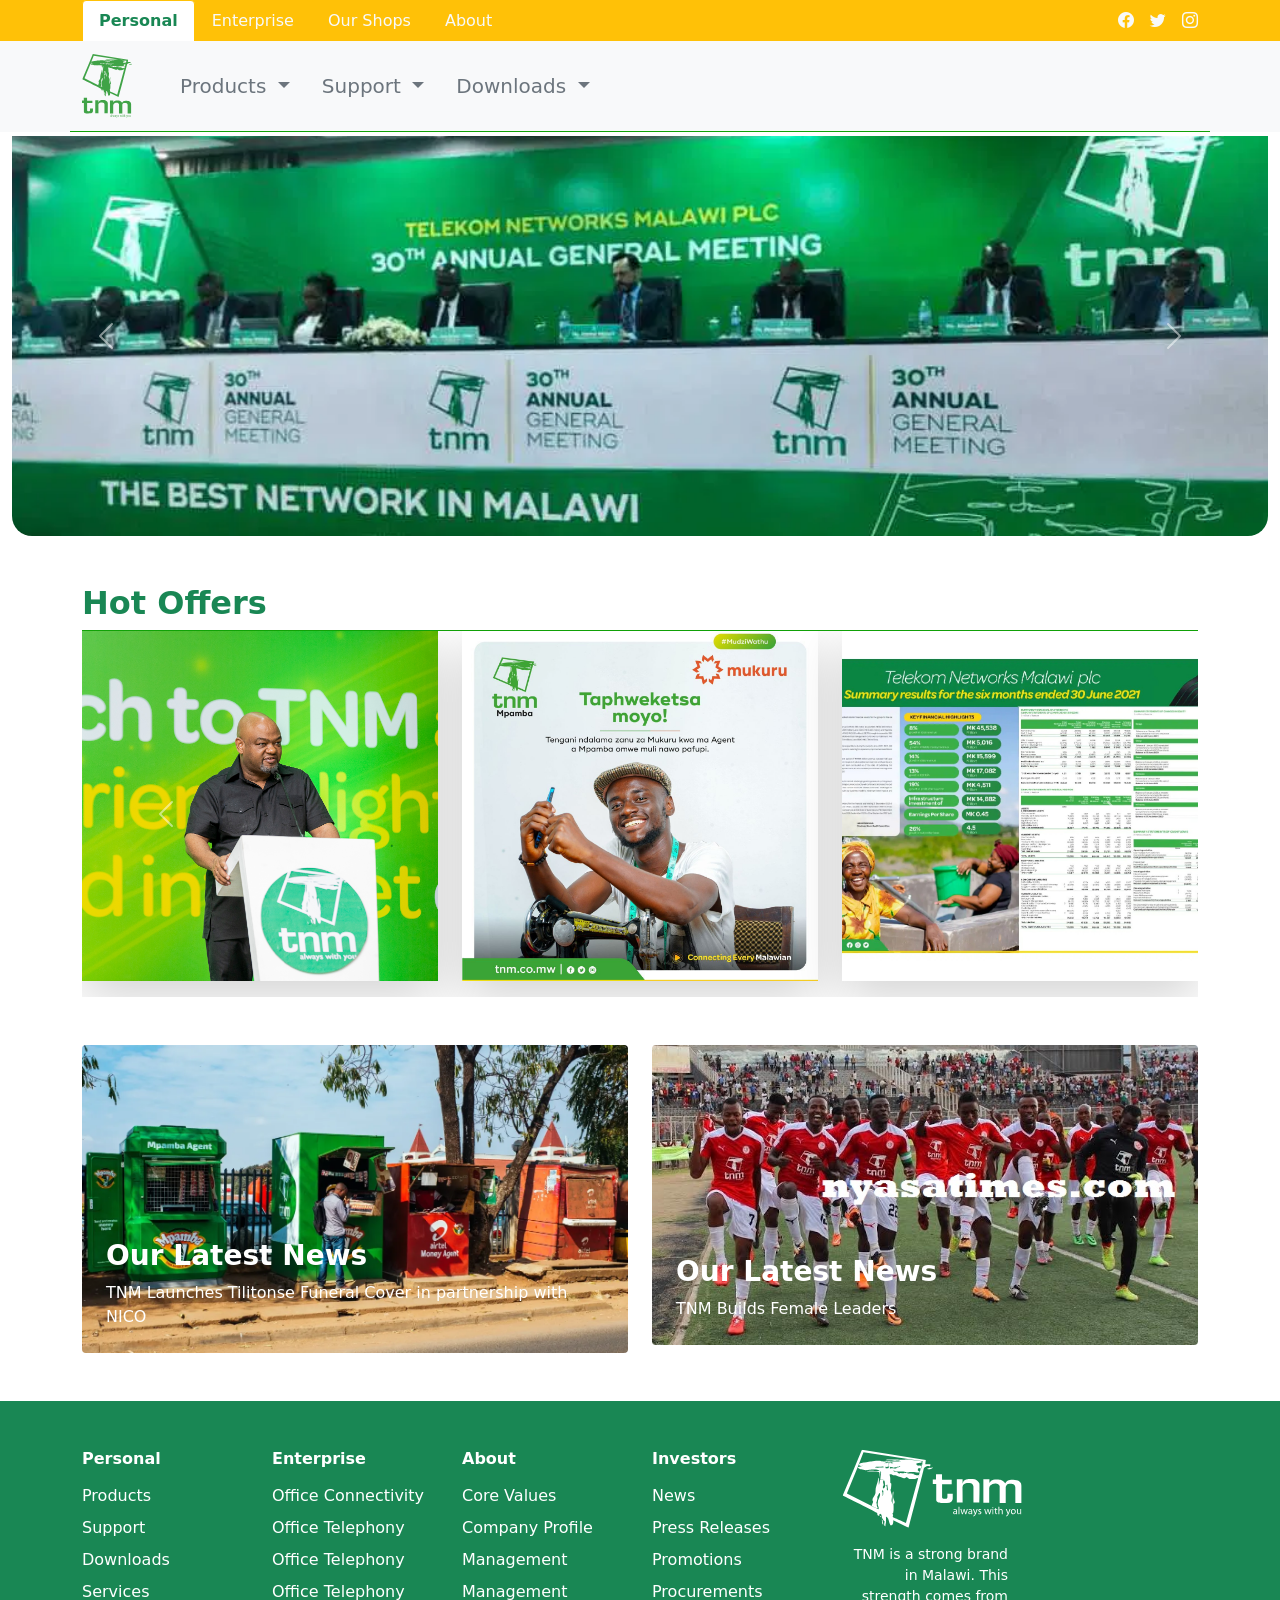
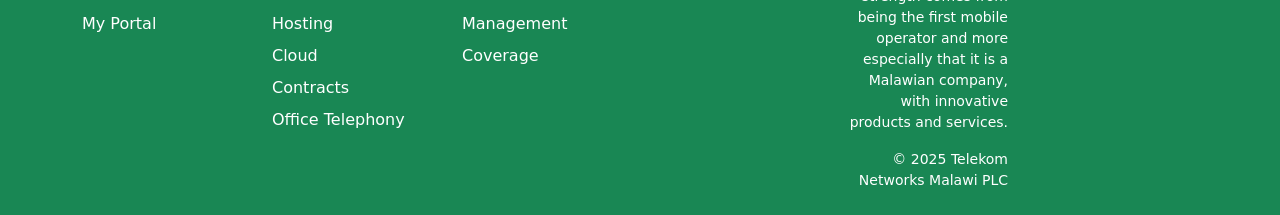
==== index.html @ 9bc35ae2 "Initial commit — website" ====
<!DOCTYPE html>
<html lang="en">

<head>
    <meta charset="UTF-8">
    <meta name="viewport" content="width=device-width, initial-scale=1.0">
    <title>TNM - Always With You</title>
    <link rel="stylesheet" href="https://cdn.jsdelivr.net/npm/bootstrap-icons@1.10.0/font/bootstrap-icons.css">
    <link rel="stylesheet" href="css/bootstrap.min.css">
    <link rel="stylesheet" href="/style.css">
    <script src="js/bootstrap.bundle.min.js" defer></script>
</head>

<body class="text-light">
    <div class="bg-warning fixed-top">
        <div class="container d-flex justify-content-between align-items-center">
            <!-- Navigation Tabs -->
            <ul class="nav nav-tabs" id="myTab" role="tablist">
                <li class="nav-item">
                    <a class="nav-link active text-success fw-bold border border-warning" id="home-tab"
                        href="index.html" role="tab" aria-controls="index" aria-selected="true">Personal</a>
                </li>
                <li class="nav-item">
                    <a class="nav-link text-light border border-warning" id="enterprise-tab" href="enterprise.html"
                        role="tab" aria-controls="enterprise" aria-selected="false">Enterprise</a>
                </li>
                <li class="nav-item">
                    <a class="nav-link text-light border border-warning" id="contact-tab" href="ourshops.html"
                        role="tab" aria-controls="contact" aria-selected="false">Our Shops</a>
                </li>
                <li class="nav-item">
                    <a class="nav-link text-light border border-warning" id="about-tab" href="about.html" role="tab"
                        aria-controls="about" aria-selected="false">About</a>
                </li>
            </ul>

            <!-- Icon links -->
            <div class="social-icons d-none d-md-flex gap-3">
                <a href="https://web.facebook.com" target="_blank" class="text-dark"><i
                        class="bi bi-facebook text-light" width="20" height="20"></i></a>
                <a href="https://x.com/" target="_blank" class="text-dark"><i class="bi bi-twitter text-light"
                        width="20" height="20"></i></a>
                <a href="https://www.instagram.com/" target="_blank" class="text-dark"><i
                        class="bi bi-instagram text-light" width="20" height="20"></i></a>
            </div>
        </div>
    </div>
    <!-- End of Navigation Tabs -->

    <!-- Sub nav -->
    <div class="container-fluid bg-light fixed-top" style="margin-top: 41px;">
        <div class="container" style="border-bottom: 1px #11a107 solid;">
            <nav
                class="navbar navbar-expand-lg navbar-light bg-light d-flex justify-content-between align-items-center gap-4">
                <a class="navbar-brand" href="index.html"><img src="/images/tnm-logo-1.0dd9a10.svg" alt="tnm logo"
                        class="img-fluid" width="50" height="50"></a>

                <div class="collapse navbar-collapse" id="navbarSupportedContent">
                    <ul class="navbar-nav mr-auto d-flex justify-content-between align-items-center gap-3">
                        <li class="nav-item dropdown">
                            <a class="nav-link dropdown-toggle fs-5 text-secondary" href="products.html"
                                id="navbarDropdownProducts" role="button" data-bs-toggle="dropdown" aria-haspopup="true"
                                aria-expanded="false">
                                Products
                            </a>
                            <div class="dropdown-menu" aria-labelledby="navbarDropdownProducts">
                                <a class="dropdown-item text-secondary" href="enterprise.html">Prepaid Terrif Plans</a>
                                <a class="dropdown-item text-secondary" href="enterprise.html">Bundles</a>
                                <a class="dropdown-item text-secondary" href="enterprise.html">Voice Services</a>
                            </div>
                        </li>
                        <li class="nav-item dropdown">
                            <a class="nav-link dropdown-toggle fs-5 text-secondary" href="ourshops.html"
                                id="navbarDropdownSupport" role="button" data-bs-toggle="dropdown" aria-haspopup="true"
                                aria-expanded="false">
                                Support
                            </a>
                            <div class="dropdown-menu" aria-labelledby="navbarDropdownSupport">
                                <a class="dropdown-item text-secondary" href="enterprise.html">Prepaid Terrif Plans</a>
                                <a class="dropdown-item text-secondary" href="enterprise.html">Bundles</a>
                                <a class="dropdown-item text-secondary" href="enterprise.html">Voice Services</a>
                            </div>
                        </li>
                        <li class="nav-item dropdown">
                            <a class="nav-link dropdown-toggle fs-5 text-secondary" href="downloads.html"
                                id="navbarDropdownDownloads" role="button" data-bs-toggle="dropdown"
                                aria-haspopup="true" aria-expanded="false">
                                Downloads
                            </a>
                            <div class="dropdown-menu" aria-labelledby="navbarDropdownDownloads">
                                <a class="dropdown-item text-secondary" href="enterprise.html">Prepaid Terrif Plans</a>
                                <a class="dropdown-item text-secondary" href="enterprise.html">Bundles</a>
                                <a class="dropdown-item text-secondary" href="enterprise.html">Voice Services</a>
                            </div>
                        </li>
                    </ul>
                </div>
            </nav>
        </div>
    </div>
    <!-- End of Sub nav -->

    <!-- SlideShow -->

    <div class="container-fluid" style="margin-top: 88px;">
        <div class="hero-carousel-container mt-5 pt-5">
            <div id="heroCarousel" class="carousel slide" data-bs-ride="carousel" data-bs-interval="3000">
                <div class="carousel-inner">
                    <div class="carousel-item active">
                        <img src="/images/12.webp" class="d-block w-100 hero-img" alt="slide 1">
                    </div>
                    <div class="carousel-item">
                        <img src="/images/img1 (1).webp" class="d-block w-100 hero-img" alt="slide 2">
                    </div>
                    <div class="carousel-item">
                        <img src="/images/img1 (2).jpg" class="d-block w-100 hero-img" alt="slide 3">
                    </div>
                    <div class="carousel-item">
                        <img src="/images/8.jpg" class="d-block w-100 hero-img" alt="slide 4">
                    </div>
                </div>

                <button class="carousel-control-prev" type="button" data-bs-target="#heroCarousel" data-bs-slide="prev">
                    <span class="carousel-control-prev-icon" aria-hidden="true"></span>
                    <span class="visually-hidden">Previous</span>
                </button>
                <button class="carousel-control-next" type="button" data-bs-target="#heroCarousel" data-bs-slide="next">
                    <span class="carousel-control-next-icon" aria-hidden="true"></span>
                    <span class="visually-hidden">Next</span>
                </button>
            </div>
        </div>
    </div>
    <!-- End SlideShow -->

    <!-- Hot Offers -->

    <div class="container mt-5">
        <h2 class="text-success fw-bold">Hot Offers</h2>
        <div id="hotOffers" class="carousel slide" data-bs-ride="false" style="border-top: 1px #11a107 solid;">
            <div class="carousel-inner">

                <!-- Slide 1 -->
                <div class="carousel-item active">
                    <div class="row">
                        <div class="col-md-4 col-12">
                            <div class="offer-card rounded-4 shadow-lg overflow-hidden mb-3">
                                <img src="/images/6.jpg" class="offer-img">
                            </div>
                        </div>

                        <div class="col-md-4 col-12 d-none d-md-block">
                            <div class="offer-card rounded-4 shadow-lg overflow-hidden mb-3">
                                <img src="/images/7.jpg" class="offer-img">
                            </div>
                        </div>

                        <div class="col-md-4 col-12 d-none d-md-block">
                            <div class="offer-card rounded-4 shadow-lg overflow-hidden mb-3">
                                <img src="/images/8.jpg" class="offer-img">
                            </div>
                        </div>
                    </div>
                </div>

                <!-- Slide 2 -->
                <div class="carousel-item">
                    <div class="row">
                        <div class="col-md-4 col-12">
                            <div class="offer-card rounded-4 shadow-lg overflow-hidden mb-3">
                                <img src="/images/9.jpg" class="offer-img">
                            </div>
                        </div>

                        <div class="col-md-4 col-12 d-none d-md-block">
                            <div class="offer-card rounded-4 shadow-lg overflow-hidden mb-3">
                                <img src="/images/12.webp" class="offer-img">
                            </div>
                        </div>

                        <div class="col-md-4 col-12 d-none d-md-block">
                            <div class="offer-card rounded-4 shadow-lg overflow-hidden mb-3">
                                <img src="/images/10.jpg" class="offer-img">
                            </div>
                        </div>
                    </div>
                </div>

            </div>

            <button class="carousel-control-prev" type="button" data-bs-target="#hotOffers" data-bs-slide="prev">
                <span class="carousel-control-prev-icon"></span>
            </button>

            <button class="carousel-control-next" type="button" data-bs-target="#hotOffers" data-bs-slide="next">
                <span class="carousel-control-next-icon"></span>
            </button>
        </div>
    </div>

    <!-- End of Hot Offers -->


    <!-- Latest News -->
    <div class="container my-5">
        <div class="row g-4">

            <!-- Card 1 -->
            <div class="col-lg-6 col-12">
                <div class="position-relative rounded overflow-hidden">
                    <a href="news.html"><img src="/images/img1 (1).webp" class="img-fluid w-100" alt="latest news"></a>

                    <div class="position-absolute bottom-0 w-100 p-4 
                            text-white bg-gradient-dark">
                        <h3 class="fw-bold">Our Latest News</h3>
                        <p class="mb-0">
                            TNM Launches Tilitonse Funeral Cover in partnership with NICO
                        </p>
                    </div>
                </div>
            </div>

            <!-- Card 2 -->
            <div class="col-lg-6 col-12">
                <div class="position-relative rounded overflow-hidden">
                    <a href="news.html"><img src="/images/5.jpe" class="img-fluid w-100" alt="latest news"></a>

                    <div class="position-absolute bottom-0 w-100 p-4 
                            text-white bg-gradient-dark">
                        <h3 class="fw-bold">Our Latest News</h3>
                        <p class="mb-0">TNM Builds Female Leaders</p>
                    </div>
                </div>
            </div>

        </div>
    </div>

    <!-- End of Latest news -->

    <!-- Footer -->
    <footer class="bg-success text-white pt-5 pb-4">
        <div class="container">
            <div class="row gy-4">

                <!-- Personal -->
                <div class="col-6 col-md-2">
                    <h6 class="fw-bold mb-3">Personal</h6>
                    <ul class="list-unstyled">
                        <li><a href="index.html" class="text-white text-decoration-none d-block mb-2">Products</a></li>
                        <li><a href="index.html" class="text-white text-decoration-none d-block mb-2">Support</a></li>
                        <li><a href="index.html" class="text-white text-decoration-none d-block mb-2">Downloads</a></li>
                        <li><a href="index.html" class="text-white text-decoration-none d-block mb-2">Services</a></li>
                        <li><a href="index.html" class="text-white text-decoration-none d-block mb-2">My Portal</a></li>
                    </ul>
                </div>

                <!-- Enterprise -->
                <div class="col-6 col-md-2">
                    <h6 class="fw-bold mb-3">Enterprise</h6>
                    <ul class="list-unstyled">
                        <li><a href="enterprise.html" class="text-white text-decoration-none d-block mb-2">Office
                                Connectivity</a></li>
                        <li><a href="enterprise.html" class="text-white text-decoration-none d-block mb-2">Office
                                Telephony</a></li>
                        <li><a href="enterprise.html" class="text-white text-decoration-none d-block mb-2">Office
                                Telephony</a></li>
                        <li><a href="enterprise.html" class="text-white text-decoration-none d-block mb-2">Office
                                Telephony</a></li>
                        <li><a href="enterprise.html" class="text-white text-decoration-none d-block mb-2">Hosting</a>
                        </li>
                        <li><a href="enterprise.html" class="text-white text-decoration-none d-block mb-2">Cloud</a>
                        </li>
                        <li><a href="enterprise.html" class="text-white text-decoration-none d-block mb-2">Contracts</a>
                        </li>
                        <li><a href="enterprise.html" class="text-white text-decoration-none d-block mb-2">Office
                                Telephony</a></li>
                    </ul>
                </div>

                <!-- About -->
                <div class="col-6 col-md-2">
                    <h6 class="fw-bold mb-3">About</h6>
                    <ul class="list-unstyled">
                        <li><a href="about.html" class="text-white text-decoration-none d-block mb-2">Core Values</a>
                        </li>
                        <li><a href="about.html" class="text-white text-decoration-none d-block mb-2">Company
                                Profile</a></li>
                        <li><a href="about.html" class="text-white text-decoration-none d-block mb-2">Management</a>
                        </li>
                        <li><a href="about.html" class="text-white text-decoration-none d-block mb-2">Management</a>
                        </li>
                        <li><a href="about.html" class="text-white text-decoration-none d-block mb-2">Management</a>
                        </li>
                        <li><a href="about.html" class="text-white text-decoration-none d-block mb-2">Coverage</a></li>
                    </ul>
                </div>

                <!-- Investors -->
                <div class="col-6 col-md-2">
                    <h6 class="fw-bold mb-3">Investors</h6>
                    <ul class="list-unstyled">
                        <li><a href="index.html" class="text-white text-decoration-none d-block mb-2">News</a></li>
                        <li><a href="index.html" class="text-white text-decoration-none d-block mb-2">Press Releases</a>
                        </li>
                        <li><a href="index.html" class="text-white text-decoration-none d-block mb-2">Promotions</a>
                        </li>
                        <li><a href="index.html" class="text-white text-decoration-none d-block mb-2">Procurements</a>
                        </li>
                    </ul>
                </div>

                <!-- Right side -->
                <div class="col-12 col-md-2 text-md-end">
                    <img src="/images/tnm-logo-2.3c3480d.svg" alt="Logo" class="mb-3" style="width:180px;">
                    <p class="small">
                        TNM is a strong brand in Malawi. This strength comes from being the first mobile operator and
                        more especially that it is a Malawian company, with innovative products and services.
                    </p>
                    <p class="small mb-0">© 2025 Telekom Networks Malawi PLC</p>
                </div>

            </div>
        </div>
    </footer>


</body>

</html>
---- style.css ----
.hero-carousel-container { 
  margin-top: 40px;       
  border-radius: 20px;    
  overflow: hidden;       
}

.hero-img {
  height: 400px;         
  object-fit: cover;    
}

@media (max-width: 768px) {
  .hero-img {
    height: 250px;
  }
}

.offer-img {
  width: 100%;
  height: 350px;
  object-fit: cover;
  object-position: center;
  display: block;
}
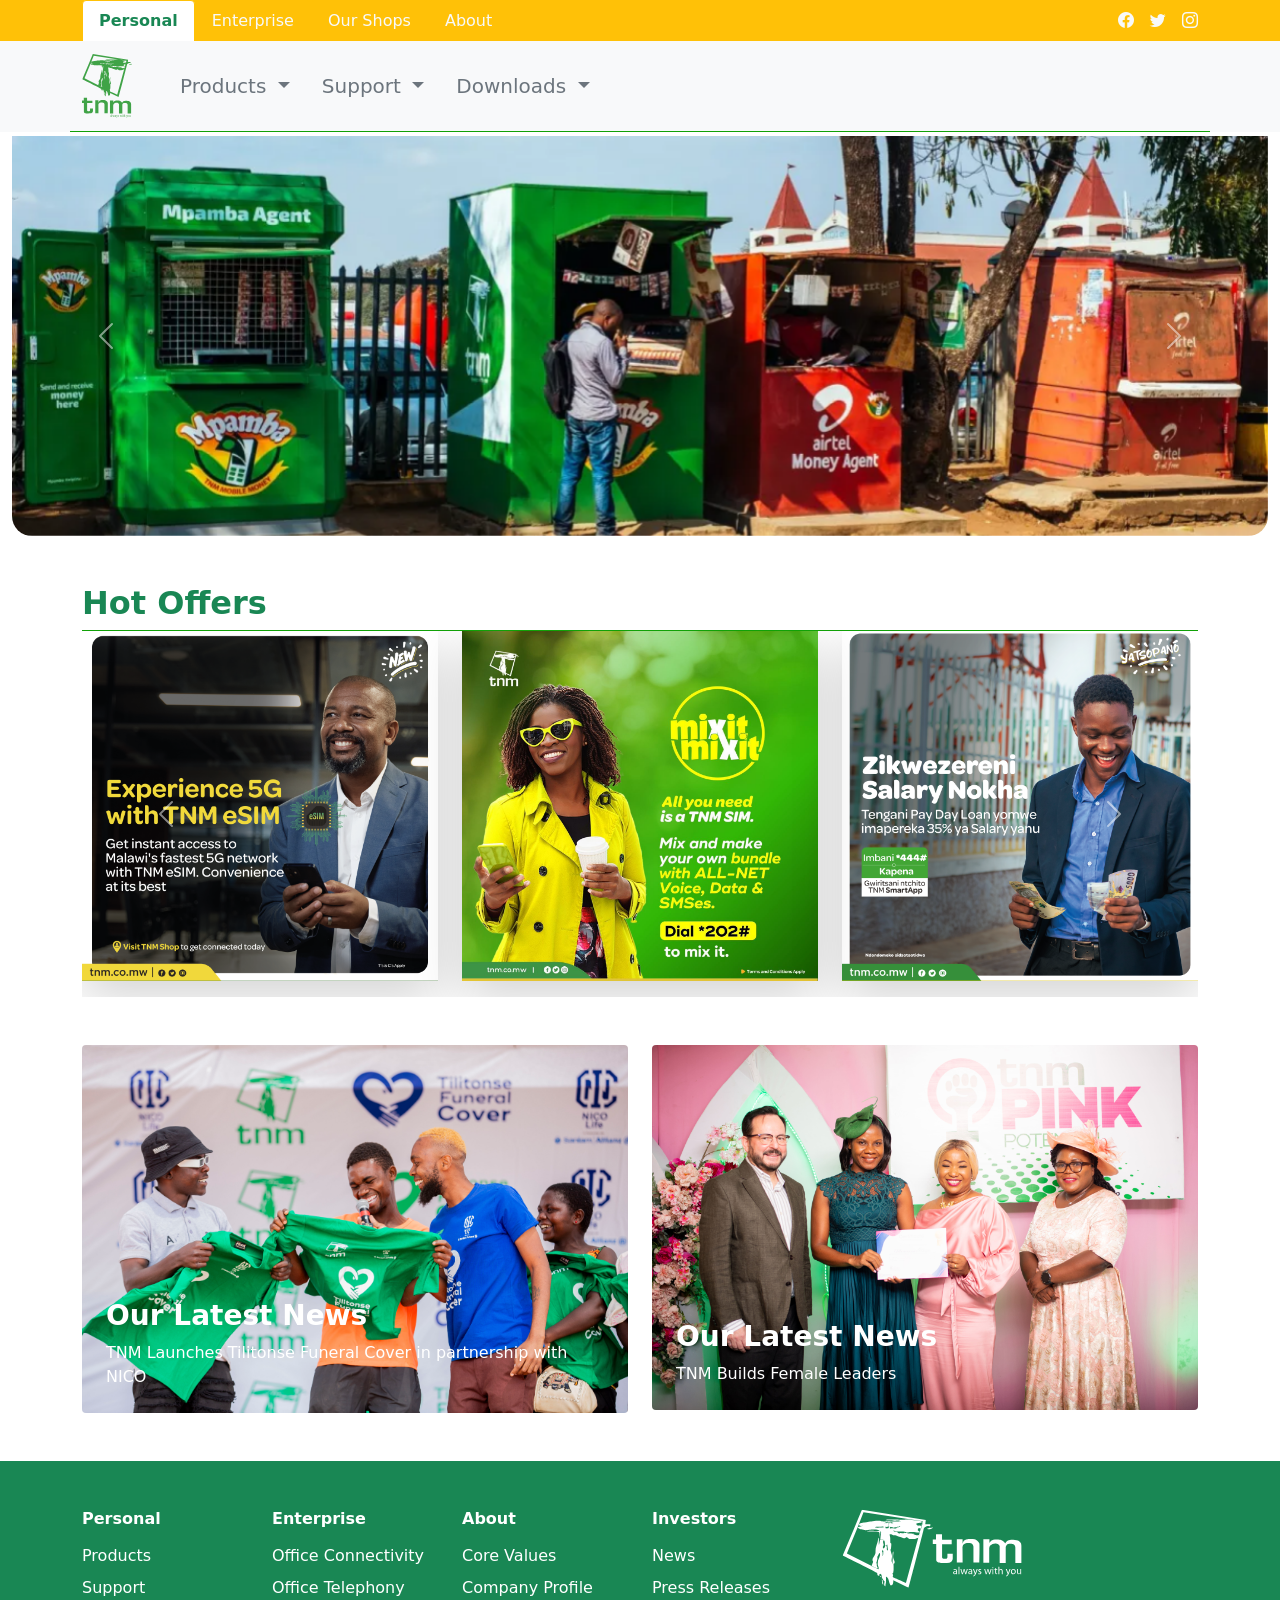
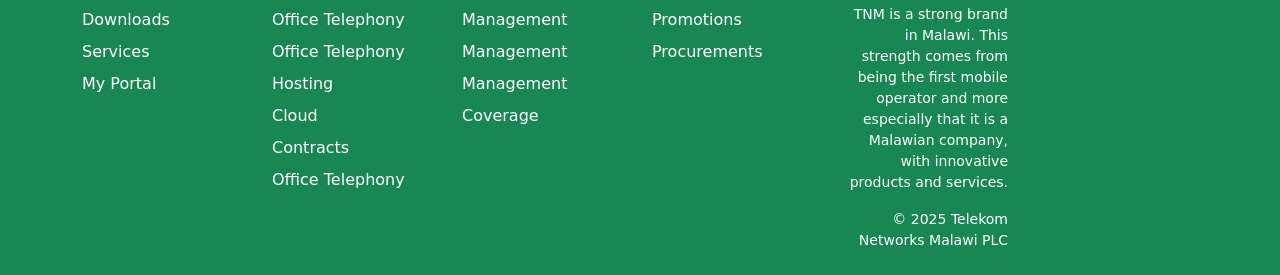
==== commit e16472fd: "fixed image paths and added new images fixed image paths and added new images" ====
--- a/index.html
+++ b/index.html
@@ -7,7 +7,7 @@
     <title>TNM - Always With You</title>
     <link rel="stylesheet" href="https://cdn.jsdelivr.net/npm/bootstrap-icons@1.10.0/font/bootstrap-icons.css">
     <link rel="stylesheet" href="css/bootstrap.min.css">
-    <link rel="stylesheet" href="/style.css">
+    <link rel="stylesheet" href="style.css">
     <script src="js/bootstrap.bundle.min.js" defer></script>
 </head>
 
@@ -52,7 +52,7 @@
         <div class="container" style="border-bottom: 1px #11a107 solid;">
             <nav
                 class="navbar navbar-expand-lg navbar-light bg-light d-flex justify-content-between align-items-center gap-4">
-                <a class="navbar-brand" href="index.html"><img src="/images/tnm-logo-1.0dd9a10.svg" alt="tnm logo"
+                <a class="navbar-brand" href="index.html"><img src="images/tnm-logo-1.0dd9a10.svg" alt="tnm logo"
                         class="img-fluid" width="50" height="50"></a>
 
                 <div class="collapse navbar-collapse" id="navbarSupportedContent">
@@ -107,16 +107,16 @@
             <div id="heroCarousel" class="carousel slide" data-bs-ride="carousel" data-bs-interval="3000">
                 <div class="carousel-inner">
                     <div class="carousel-item active">
-                        <img src="/images/12.webp" class="d-block w-100 hero-img" alt="slide 1">
+                        <img src="images/img1 (1).webp" class="d-block w-100 hero-img" alt="slide 1">
                     </div>
                     <div class="carousel-item">
-                        <img src="/images/img1 (1).webp" class="d-block w-100 hero-img" alt="slide 2">
+                        <img src="images/9.jpg" class="d-block w-100 hero-img" alt="slide 2">
                     </div>
                     <div class="carousel-item">
-                        <img src="/images/img1 (2).jpg" class="d-block w-100 hero-img" alt="slide 3">
+                        <img src="images/img1 (2).jpg" class="d-block w-100 hero-img" alt="slide 3">
                     </div>
                     <div class="carousel-item">
-                        <img src="/images/8.jpg" class="d-block w-100 hero-img" alt="slide 4">
+                        <img src="images/8.jpg" class="d-block w-100 hero-img" alt="slide 4">
                     </div>
                 </div>
 
@@ -145,19 +145,19 @@
                     <div class="row">
                         <div class="col-md-4 col-12">
                             <div class="offer-card rounded-4 shadow-lg overflow-hidden mb-3">
-                                <img src="/images/6.jpg" class="offer-img">
+                                <img src="images/30.png" class="offer-img">
                             </div>
                         </div>
 
                         <div class="col-md-4 col-12 d-none d-md-block">
                             <div class="offer-card rounded-4 shadow-lg overflow-hidden mb-3">
-                                <img src="/images/7.jpg" class="offer-img">
+                                <img src="images/34.jpg" class="offer-img">
                             </div>
                         </div>
 
                         <div class="col-md-4 col-12 d-none d-md-block">
                             <div class="offer-card rounded-4 shadow-lg overflow-hidden mb-3">
-                                <img src="/images/8.jpg" class="offer-img">
+                                <img src="images/33.png" class="offer-img">
                             </div>
                         </div>
                     </div>
@@ -168,19 +168,19 @@
                     <div class="row">
                         <div class="col-md-4 col-12">
                             <div class="offer-card rounded-4 shadow-lg overflow-hidden mb-3">
-                                <img src="/images/9.jpg" class="offer-img">
+                                <img src="images/36.png" class="offer-img">
                             </div>
                         </div>
 
                         <div class="col-md-4 col-12 d-none d-md-block">
                             <div class="offer-card rounded-4 shadow-lg overflow-hidden mb-3">
-                                <img src="/images/12.webp" class="offer-img">
+                                <img src="images/34.jpg" class="offer-img">
                             </div>
                         </div>
 
                         <div class="col-md-4 col-12 d-none d-md-block">
                             <div class="offer-card rounded-4 shadow-lg overflow-hidden mb-3">
-                                <img src="/images/10.jpg" class="offer-img">
+                                <img src="images/10.jpg" class="offer-img">
                             </div>
                         </div>
                     </div>
@@ -208,7 +208,7 @@
             <!-- Card 1 -->
             <div class="col-lg-6 col-12">
                 <div class="position-relative rounded overflow-hidden">
-                    <a href="news.html"><img src="/images/img1 (1).webp" class="img-fluid w-100" alt="latest news"></a>
+                    <a href="news.html"><img src="images/31.jpg" class="img-fluid w-100" alt="latest news"></a>
 
                     <div class="position-absolute bottom-0 w-100 p-4 
                             text-white bg-gradient-dark">
@@ -223,7 +223,7 @@
             <!-- Card 2 -->
             <div class="col-lg-6 col-12">
                 <div class="position-relative rounded overflow-hidden">
-                    <a href="news.html"><img src="/images/5.jpe" class="img-fluid w-100" alt="latest news"></a>
+                    <a href="news.html"><img src="images/32.jpg" class="img-fluid w-100" alt="latest news"></a>
 
                     <div class="position-absolute bottom-0 w-100 p-4 
                             text-white bg-gradient-dark">
@@ -312,7 +312,7 @@
 
                 <!-- Right side -->
                 <div class="col-12 col-md-2 text-md-end">
-                    <img src="/images/tnm-logo-2.3c3480d.svg" alt="Logo" class="mb-3" style="width:180px;">
+                    <img src="images/tnm-logo-2.3c3480d.svg" alt="Logo" class="mb-3" style="width:180px;">
                     <p class="small">
                         TNM is a strong brand in Malawi. This strength comes from being the first mobile operator and
                         more especially that it is a Malawian company, with innovative products and services.
